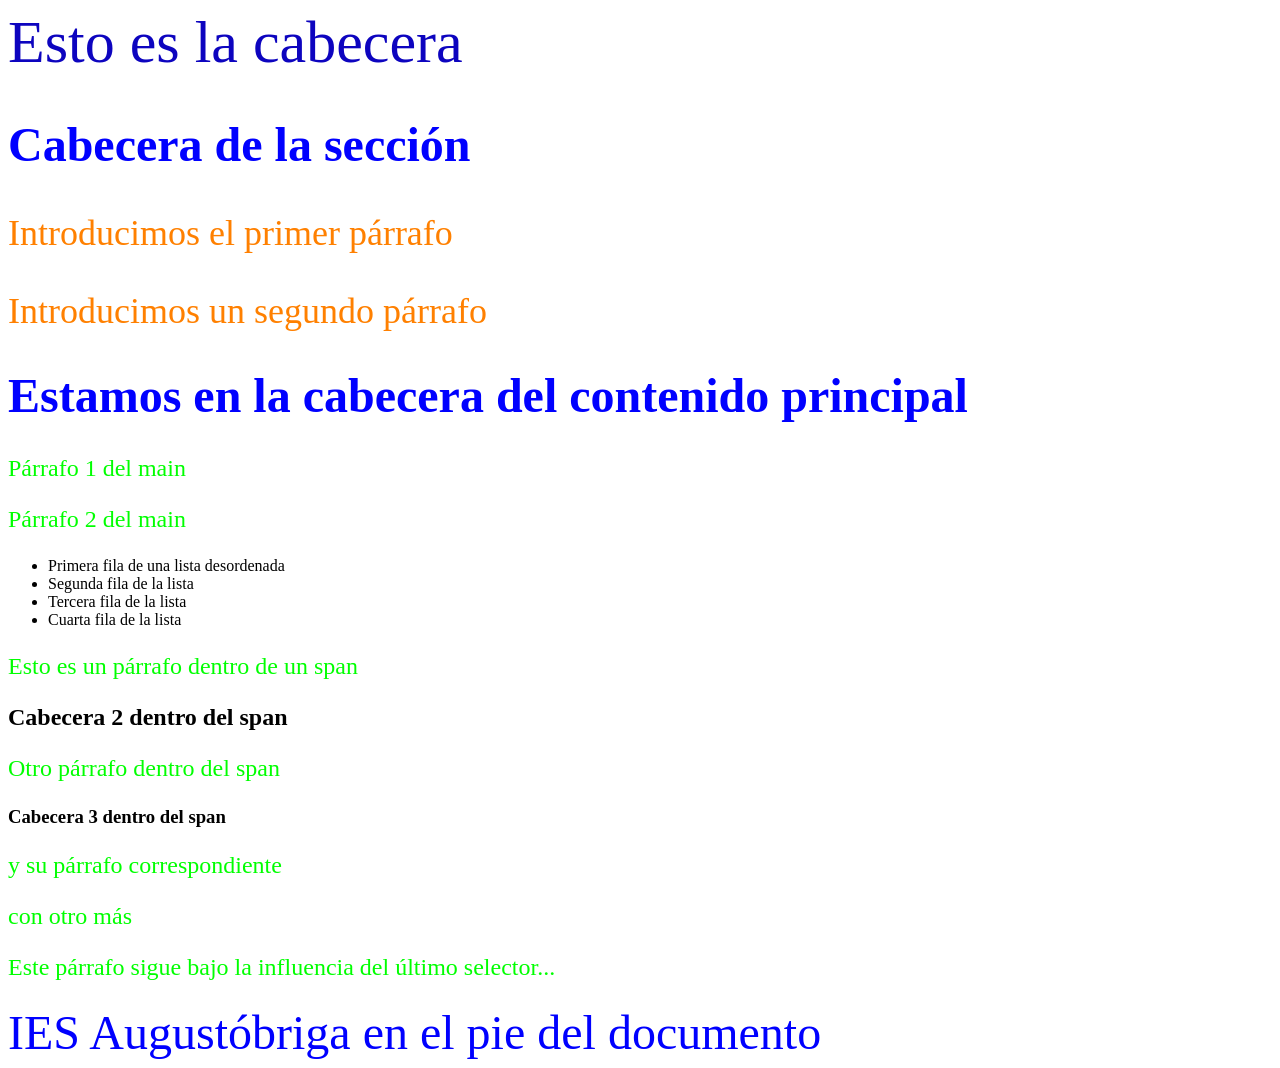
==== ejemplo.html @ d400b5e8 "23112026" ====
<!DOCTYPE html>
<html lang="en">
<head>
    <meta charset="UTF-8">
    <meta name="viewport" content="width=device-width, initial-scale=1.0">
    <title>Ejemplo2 CSS</title>

    <link rel="stylesheet" href="css/estilosselectores.css">

</head>
<body>
    <header>Esto es la cabecera</header>

    <section>
        <h1>Cabecera de la sección</h1>
        <div>
            <p>Introducimos el primer párrafo</p>
        </div>
        <p>Introducimos un segundo párrafo</p>
    </section>

    <main>
        <h1>Estamos en la cabecera del contenido principal</h1>
        <p>Párrafo 1 del main</p>
        <p>Párrafo 2 del main</p>
        <ul>
            <li>Primera fila de una lista desordenada</li>
            <li>Segunda fila de la lista</li>
            <li>Tercera fila de la lista</li>
            <li>Cuarta fila de la lista</li>
        </ul>
        <span>
            <p>Esto es un párrafo dentro de un span</p>
            <h2>Cabecera 2 dentro del span</h2>
            <p>Otro párrafo dentro del span</p>
            <h3>Cabecera 3 dentro del span</h3>
            <p>y su párrafo correspondiente</p>
            <p>con otro más</p>
        </span>
        <p>Este párrafo sigue bajo la influencia del último selector...</p>
    </main>

    <footer>IES Augustóbriga en el pie del documento</footer>
    
</body>
</html>
---- css/estilosselectores.css ----
header {
    font-size: 60px;
    color: #0d04bf;
}

h2 + p {
    font-size: 48px;
    color: #c00000;
}

h1, footer {
    font-size: 48px;
    color: #00f;
}

section p {
    font-size: 36px;
    color: #ff8000;
}

main p {
    font-size: 24px;
    color: #00ff00;
}
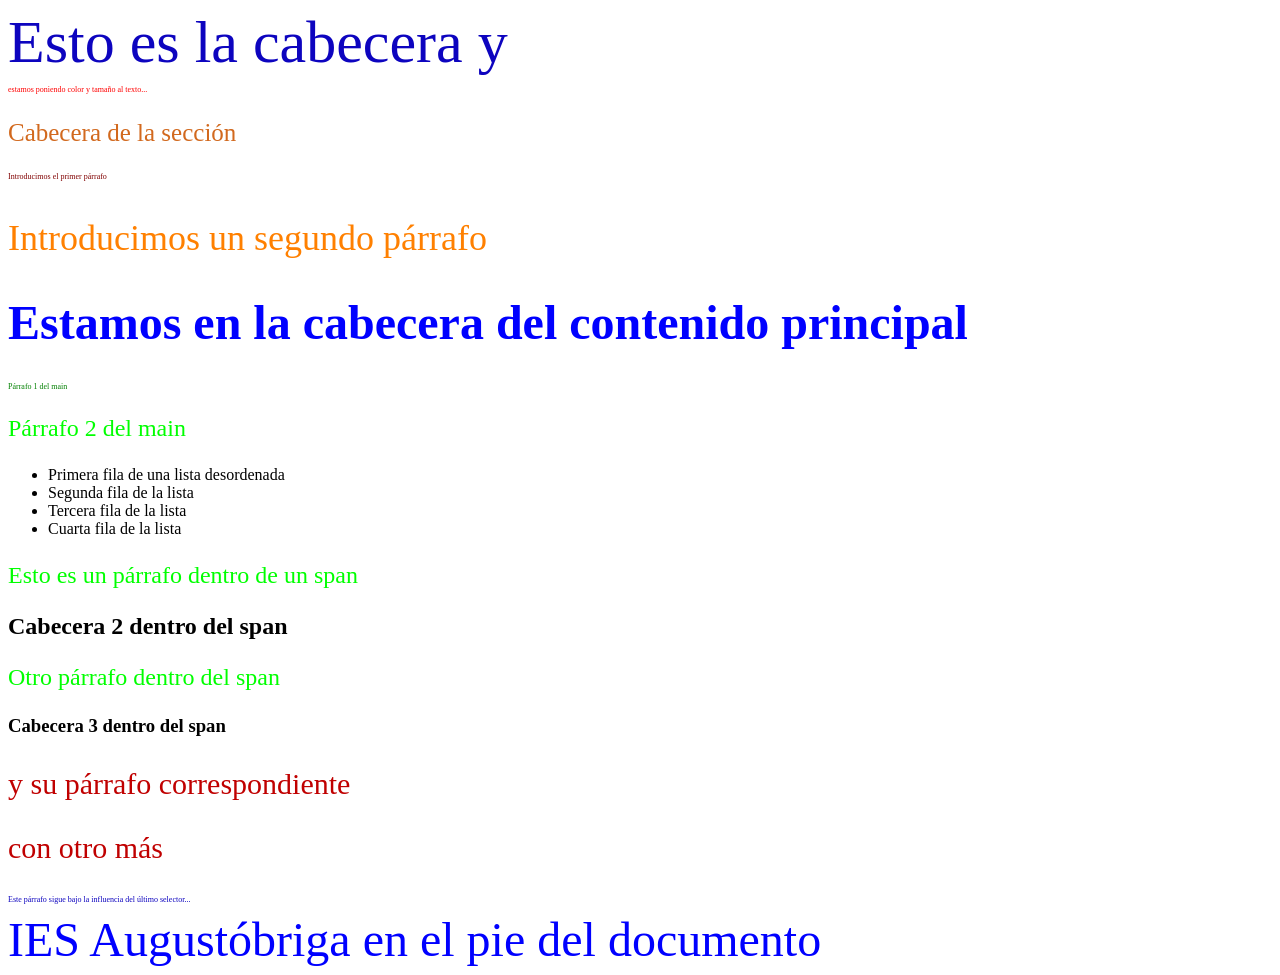
==== commit 55ef4c0d: "25112026" ====
--- a/ejemplo.html
+++ b/ejemplo.html
@@ -1,5 +1,6 @@
 <!DOCTYPE html>
 <html lang="en">
+
 <head>
     <meta charset="UTF-8">
     <meta name="viewport" content="width=device-width, initial-scale=1.0">
@@ -8,20 +9,24 @@
     <link rel="stylesheet" href="css/estilosselectores.css">
 
 </head>
+
 <body>
-    <header>Esto es la cabecera</header>
+    <header>Esto es la cabecera y
+        <p name="pcabecera">estamos poniendo color y tamaño al texto...</p>
 
-    <section>
-        <h1>Cabecera de la sección</h1>
+    </header>
+
+    <section> <!--class="fondoazul">-->
+        <p id="cabeceraprincipal">Cabecera de la sección</p>
         <div>
-            <p>Introducimos el primer párrafo</p>
+            <p name="par sencillo">Introducimos el primer párrafo</p>
         </div>
         <p>Introducimos un segundo párrafo</p>
     </section>
 
-    <main>
+    <main> <!-- class="fondoazul"-->
         <h1>Estamos en la cabecera del contenido principal</h1>
-        <p>Párrafo 1 del main</p>
+        <p name="pmain">Párrafo 1 del main</p>
         <p>Párrafo 2 del main</p>
         <ul>
             <li>Primera fila de una lista desordenada</li>
@@ -36,11 +41,13 @@
             <h3>Cabecera 3 dentro del span</h3>
             <p>y su párrafo correspondiente</p>
             <p>con otro más</p>
+            <p name="pfinal">Este párrafo sigue bajo la influencia del último selector...</p>
         </span>
-        <p>Este párrafo sigue bajo la influencia del último selector...</p>
     </main>
 
+
     <footer>IES Augustóbriga en el pie del documento</footer>
-    
+
 </body>
+
 </html>
--- a/css/estilosselectores.css
+++ b/css/estilosselectores.css
@@ -21,4 +21,41 @@
 main p {
     font-size: 24px;
     color: #00ff00;
+}
+
+h3 ~ p {
+    font-size: 30px;
+    color: #c00000;
+}
+
+.fondoazul {
+    background-color: aqua;
+}
+#cabeceraprincipal {
+    color: chocolate;
+    font-size: 25px;
+}
+
+p[name] {
+    font-size: 8px;
+}
+
+p[name="pcabecera"] {
+    color: red;
+}
+
+p[name~=par]{
+    color: maroon;
+}
+
+p[name^="pm"]{
+    color: green
+}
+
+p[name$="al"]{
+    color: fuchsia;
+}
+
+p[name*="fin"]{
+    color: #0d04bf;
 }
